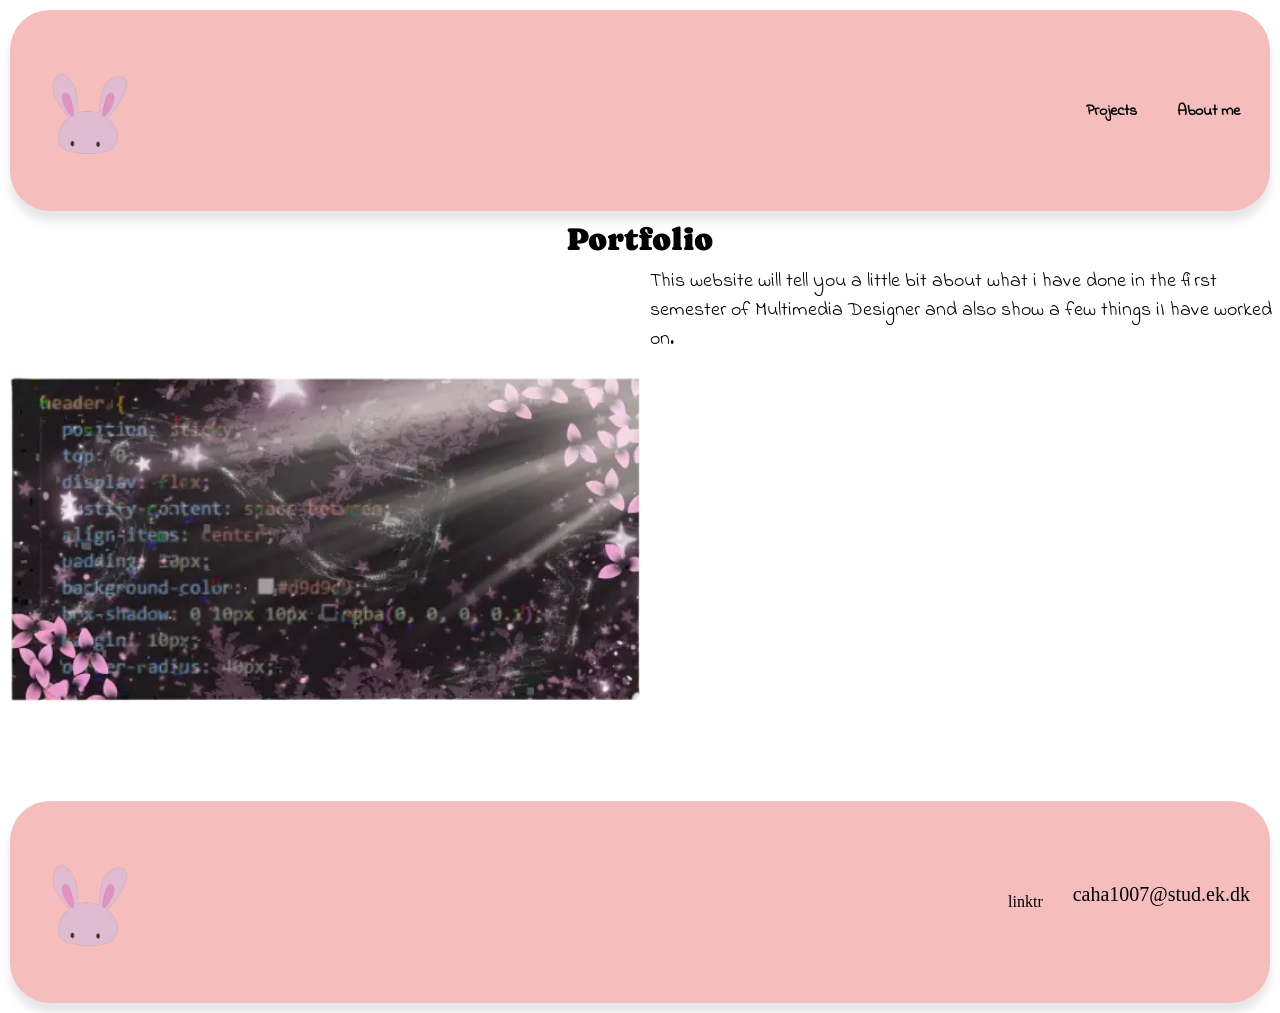
==== index.html @ 74f6bfef "hi" ====
<!doctype html>
<html lang="en">
  <head>
    <meta charset="UTF-8" />
    <meta name="viewport" content="width=device-width, initial-scale=1.0" />
    <meta name="robots" content="noindex" />
    <title>Portfolio</title>
    <link rel="stylesheet" href="general.css" />
    <link rel="stylesheet" href="color.css" />
    <link rel="stylesheet" href="media.css" />
    <link rel="stylesheet" href="fonts.css" />
    <!--google fonts-->
    <link rel="preconnect" href="https://fonts.googleapis.com" />
    <link rel="preconnect" href="https://fonts.gstatic.com" crossorigin />
    <link href="https://fonts.googleapis.com/css2?family=Calligraffitti&family=Caprasimo&family=Caudex&family=Indie+Flower&family=Pacifico&family=Yellowtail&display=swap" rel="stylesheet" />

    <link rel="apple-touch-icon" sizes="180x180" href="favico/apple-touch-icon.png" />
    <link rel="icon" type="image/png" sizes="32x32" href="favico/favicon-32x32.png" />
    <link rel="icon" type="image/png" sizes="16x16" href="favico/favicon-16x16.png" />
    <link rel="manifest" href="favico/site.webmanifest" />
  </head>

  <body>
    <header>
      <div class="logo">
        <a href="index.html" class="active"><img src="pics/Bunny.webp" alt="logo" /> </a>
      </div>
      <nav>
        <ul>
          <ul class="menu">
            <li class="project_link"><a href="projects.html">Projects</a></li>
            <li class="aboutme_link"><a href="aboutme.html">About me</a></li>
          </ul>
        </ul>
      </nav>
    </header>

    <main>
      <h1 class="h1_index">Portfolio</h1>
      <div class="grid_1-1">
        <img class="front_page_pic" src="pics/front_page/front_page_pic.webp" alt="front_page_pic" />

        <p>This website will tell you a little bit about what i have done in the first semester of Multimedia Designer and also show a few things iI have worked on.</p>
      </div>
    </main>
    <footer>
      <div class="logo">
        <a href="index.html"><img src="pics/Bunny.webp" alt="logo" /></a>
      </div>
      <nav>
        <ul>
          <ul class="menu">
            <li class="linktr"><a href="https://linktr.ee/plagueatdawn">linktr</a></li>
            <p class="mail">caha1007@stud.ek.dk</p>
          </ul>
        </ul>
      </nav>
    </footer>
    <script src="main.js"></script>
    <script src="burger.js"></script>
  </body>
</html>
---- general.css ----
/********* Reset ***********/
* {
  margin: 0;
  padding: 0;
  box-sizing: border-box;
}

img {
  width: 100%;
  height: auto;
  display: block;
  border-radius: 40px;
  gap: 10px;
  margin-inline: 10px;
  margin-block: 10px;
}

/********* Menu ***********/
* {
  margin: 0;
  padding: 0;
  box-sizing: border-box;
}

header {
  position: sticky;
  top: 0;
  display: flex;
  justify-content: space-between;
  align-items: center;
  padding: 20px;
  background-color: #f5bebc;
  box-shadow: 0 10px 10px rgba(0, 0, 0, 0.1);
  margin: 10px;
  border-radius: 40px;
}
.header {
  color: #503120;
  float: left;
}
.logo {
  width: 100px;
}

.menu {
  display: flex;
  list-style: none;
  margin: 0;
  padding: 0;
}

.menu li {
  margin-right: 20px;
}

.menu li:last-child {
  margin-right: 0;
}

.menu a {
  display: block;
  padding: 10px;
  color: #000000;
  text-decoration: none;
  transition: color 0.3s;
  text-align: end;
}

.menu a:hover {
  color: #558e55;
}
footer {
  position: sticky;
  top: 0;
  display: flex;
  justify-content: space-between;
  align-items: center;
  padding: 20px;
  background-color: #f5bebc;
  box-shadow: 0 10px 10px rgba(0, 0, 0, 0.1);
  margin: 10px;
  border-radius: 40px;
}

h1 {
  text-align: center;
  margin-block: 10px;
}

@media (max-width: 800px) {
  .menu {
    display: none;
  }
  .h1_index {
    text-align: center;
    margin-block: 10px;
  }
}
/********* Index ***********/

/********* Projects ***********/
[popover] {
  margin: auto;
}
[popover] img {
  max-width: 600px;
}

/********* ABout me ***********/
.grid-aboutme_1-1 {
  display: grid;
  grid-template-columns: 1fr 1fr;
  gap: 10px;
  margin-inline: 10px;
  margin-block: 10px;
}
---- media.css ----
@media (min-width: 1200px) {
  .g {
    display: grid;
    grid-template-columns: 1fr 1fr;
    gap: 20px;
  }
  /********* Index ***********/
  .grid_1-1 {
    display: grid;
    grid-template-columns: 1fr 1fr;
    gap: 20px;
  }
  /********* Projects ***********/

  /********* About me ***********/
}
---- fonts.css ----
/**** Index ****/
.h1_index {
  font-family: "Caprasimo", serif;
  font-weight: 400;
  font-style: normal;
}
h2 {
  font-family: "Caveat", cursive;
  font-optical-sizing: auto;
  font-weight: 400;
  font-style: normal;
}
p {
  font-family: "Indie Flower", cursive;
  font-weight: 500;
  font-style: normal;
  font-size: 20px;
}

.project_link {
  font-family: "Indie Flower", cursive;
  font-weight: 600;
  font-style: normal;
}

.aboutme_link {
  font-family: "Indie Flower", cursive;
  font-weight: 600;
  font-style: normal;
}

.linktr {
  font-family: "Calligraffitti", cursive;
  font-weight: 400;
  font-style: normal;
}
.mail {
  font-family: "Calligraffitti", cursive;
  font-weight: 400;
  font-style: normal;
}

/**** Projects ****/
.h1_projects {
  font-family: "Caprasimo", serif;
  font-weight: 400;
  font-style: normal;
}
/**** About me ****/
.h1_aboutme {
  font-family: "Caprasimo", serif;
  font-weight: 400;
  font-style: normal;
}
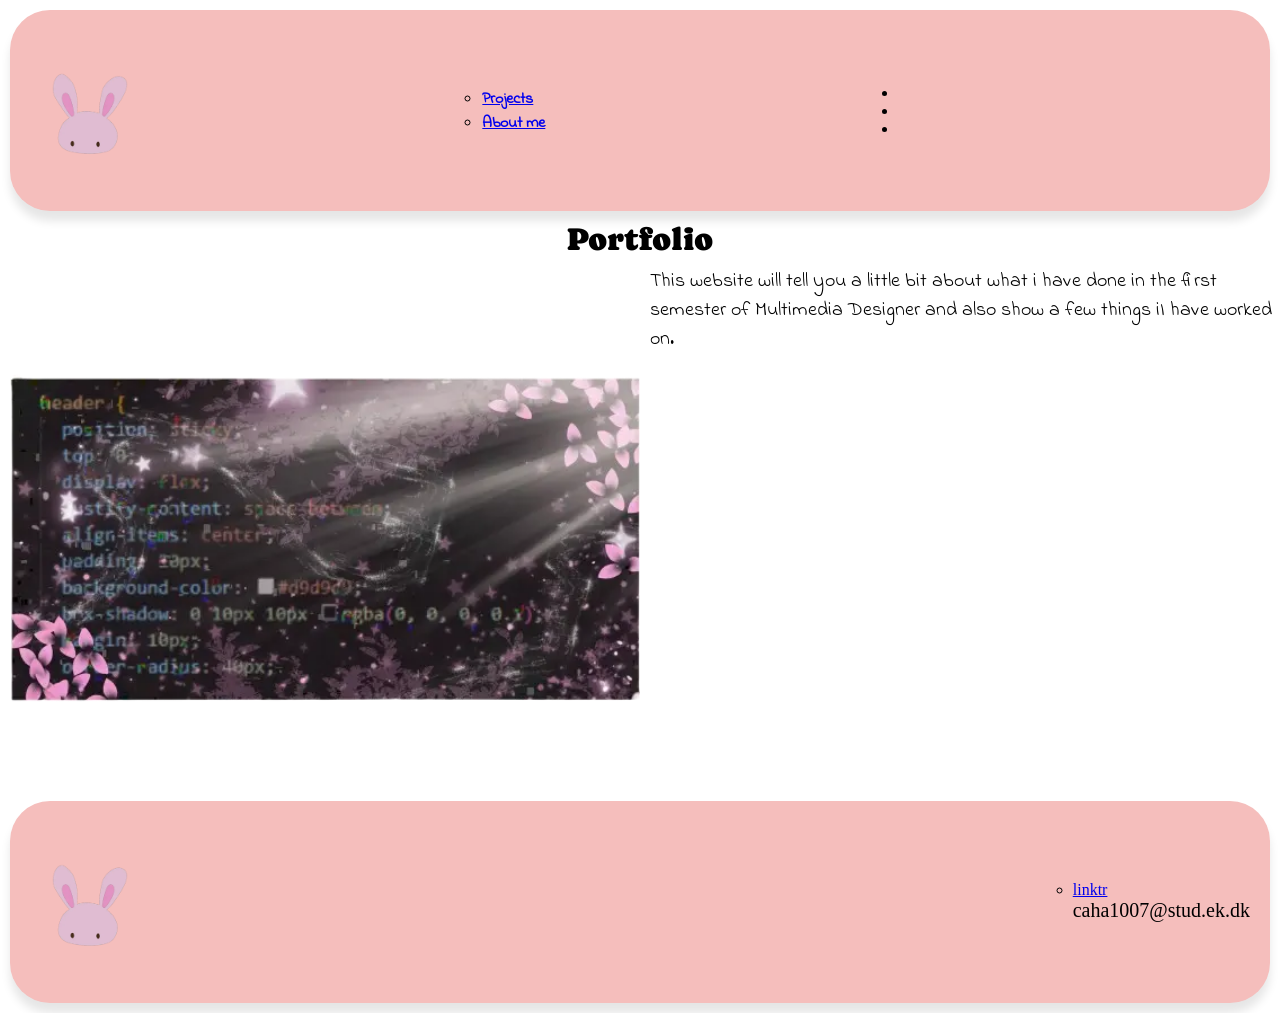
==== commit 8d321173: "start burger" ====
--- a/index.html
+++ b/index.html
@@ -33,6 +33,21 @@
           </ul>
         </ul>
       </nav>
+      <div class="off_screen_menu">
+        <ul>
+          <li></li>
+          <li></li>
+          <li></li>
+        </ul>
+      </div>
+
+      <nav>
+        <div class="ham_menu">
+          <span></span>
+          <span></span>
+          <span></span>
+        </div>
+      </nav>
     </header>
 
     <main>
--- a/general.css
+++ b/general.css
@@ -42,22 +42,22 @@
   width: 100px;
 }
 
-.menu {
+.menu_long {
   display: flex;
   list-style: none;
   margin: 0;
   padding: 0;
 }
 
-.menu li {
+.menu_long li {
   margin-right: 20px;
 }
 
-.menu li:last-child {
+.menu_long li:last-child {
   margin-right: 0;
 }
 
-.menu a {
+.menu_long a {
   display: block;
   padding: 10px;
   color: #000000;
@@ -66,8 +66,12 @@
   text-align: end;
 }
 
-.menu a:hover {
+.menu_long a:hover {
   color: #558e55;
+}
+
+.menu_short {
+  display: none;
 }
 footer {
   position: sticky;
@@ -87,15 +91,6 @@
   margin-block: 10px;
 }
 
-@media (max-width: 800px) {
-  .menu {
-    display: none;
-  }
-  .h1_index {
-    text-align: center;
-    margin-block: 10px;
-  }
-}
 /********* Index ***********/
 
 /********* Projects ***********/
@@ -114,3 +109,11 @@
   margin-inline: 10px;
   margin-block: 10px;
 }
+@media (max-width: 1200px) {
+  .menu_short {
+    display: block;
+  }
+  .menu_long {
+    display: none;
+  }
+}
--- a/media.css
+++ b/media.css
@@ -1,4 +1,4 @@
-@media (min-width: 1200px) {
+@media (min-width: 600px) {
   .g {
     display: grid;
     grid-template-columns: 1fr 1fr;
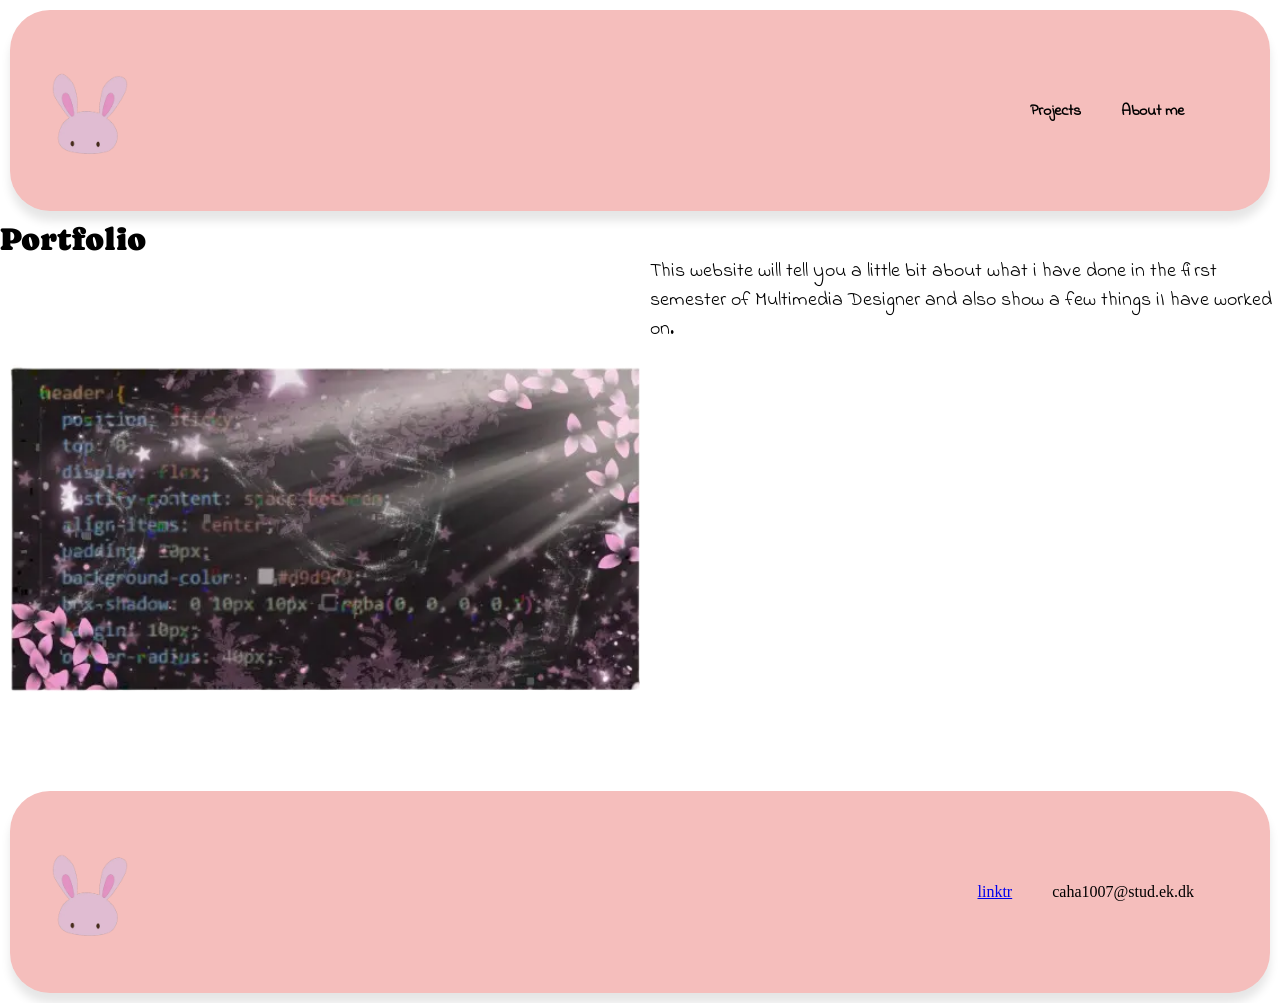
==== commit c8fcba9c: "header and footer all done plus burger and extra things related to that" ====
--- a/index.html
+++ b/index.html
@@ -5,10 +5,12 @@
     <meta name="viewport" content="width=device-width, initial-scale=1.0" />
     <meta name="robots" content="noindex" />
     <title>Portfolio</title>
+    <link rel="stylesheet" href="fonts.css" />
     <link rel="stylesheet" href="general.css" />
     <link rel="stylesheet" href="color.css" />
+    <link rel="stylesheet" href="burger.css" />
     <link rel="stylesheet" href="media.css" />
-    <link rel="stylesheet" href="fonts.css" />
+
     <!--google fonts-->
     <link rel="preconnect" href="https://fonts.googleapis.com" />
     <link rel="preconnect" href="https://fonts.gstatic.com" crossorigin />
@@ -25,23 +27,21 @@
       <div class="logo">
         <a href="index.html" class="active"><img src="pics/Bunny.webp" alt="logo" /> </a>
       </div>
-      <nav>
-        <ul>
-          <ul class="menu">
-            <li class="project_link"><a href="projects.html">Projects</a></li>
-            <li class="aboutme_link"><a href="aboutme.html">About me</a></li>
-          </ul>
+      <nav class="desktop">
+        <ul class="menu_long">
+          <li class="project_link"><a href="projects.html">Projects</a></li>
+          <li class="aboutme_link"><a href="aboutme.html">About me</a></li>
         </ul>
       </nav>
+
       <div class="off_screen_menu">
         <ul>
-          <li></li>
-          <li></li>
-          <li></li>
+          <li><a href="projects.html">Projects</a></li>
+          <li><a href="aboutme.html">About me</a></li>
         </ul>
       </div>
 
-      <nav>
+      <nav class="mobile_nav">
         <div class="ham_menu">
           <span></span>
           <span></span>
@@ -62,12 +62,10 @@
       <div class="logo">
         <a href="index.html"><img src="pics/Bunny.webp" alt="logo" /></a>
       </div>
-      <nav>
-        <ul>
-          <ul class="menu">
-            <li class="linktr"><a href="https://linktr.ee/plagueatdawn">linktr</a></li>
-            <p class="mail">caha1007@stud.ek.dk</p>
-          </ul>
+      <nav class="footer_nav">
+        <ul class="footer_menu">
+          <li><a href="https://linktr.ee/plagueatdawn">linktr</a></li>
+          <li class="mail">caha1007@stud.ek.dk</li>
         </ul>
       </nav>
     </footer>
--- a/general.css
+++ b/general.css
@@ -16,6 +16,7 @@
 }
 
 /********* Menu ***********/
+
 * {
   margin: 0;
   padding: 0;
@@ -33,11 +34,21 @@
   box-shadow: 0 10px 10px rgba(0, 0, 0, 0.1);
   margin: 10px;
   border-radius: 40px;
+  z-index: 1000;
 }
-.header {
-  color: #503120;
-  float: left;
+
+.logo {
+  width: 100px;
 }
+.desktop {
+  margin-left: auto;
+  margin-right: 40px;
+}
+
+.mobile_nav {
+  display: none;
+}
+
 .logo {
   width: 100px;
 }
@@ -63,16 +74,12 @@
   color: #000000;
   text-decoration: none;
   transition: color 0.3s;
-  text-align: end;
 }
 
 .menu_long a:hover {
-  color: #558e55;
+  color: #503120;
 }
 
-.menu_short {
-  display: none;
-}
 footer {
   position: sticky;
   top: 0;
@@ -85,12 +92,34 @@
   margin: 10px;
   border-radius: 40px;
 }
-
-h1 {
-  text-align: center;
-  margin-block: 10px;
+.footer_nav {
+  margin-left: auto;
+  margin-right: 40px;
 }
 
+.footer_menu {
+  display: flex;
+  list-style: none;
+  gap: 40px;
+  align-items: center;
+}
+
+@media (max-width: 800px) {
+  .menu_long {
+    display: none;
+  }
+
+  .footer_menu {
+    flex-direction: column;
+    gap: 10px;
+    align-items: center;
+  }
+
+  .h1_index {
+    text-align: center;
+    margin-block: 10px;
+  }
+}
 /********* Index ***********/
 
 /********* Projects ***********/
@@ -109,11 +138,3 @@
   margin-inline: 10px;
   margin-block: 10px;
 }
-@media (max-width: 1200px) {
-  .menu_short {
-    display: block;
-  }
-  .menu_long {
-    display: none;
-  }
-}
--- a/burger.css
+++ b/burger.css
@@ -0,0 +1,102 @@
+.off_screen_menu {
+  background-color: #f5bebc;
+  height: 100vh;
+  width: 100%;
+  max-width: 450px;
+  position: fixed;
+  top: 0;
+  right: -450px;
+  display: flex;
+  flex-direction: column;
+  justify-content: center;
+  align-items: center;
+  transition: 0.3s ease;
+  z-index: 999;
+}
+
+.off_screen_menu.active {
+  right: 0;
+}
+
+.off_screen_menu ul {
+  list-style: none;
+  padding: 0;
+  margin: 0;
+}
+
+.off_screen_menu li {
+  margin: 20px 0;
+}
+
+.off_screen_menu a {
+  text-decoration: none;
+  color: #503120;
+  font-size: 1.5rem;
+}
+
+nav {
+  padding: 1rem;
+  display: flex;
+  background-color: #f5bebc;
+}
+
+.ham_menu {
+  height: 50px;
+  width: 50px;
+  margin-left: auto;
+  position: relative;
+  display: none;
+  z-index: 1001;
+}
+
+.ham_menu span {
+  height: 5px;
+  width: 100%;
+  background-color: #503120;
+  border-radius: 25px;
+  position: absolute;
+  top: 50%;
+  left: 50%;
+  transform: translate(-50%, -50%);
+  transition: 0.3s ease;
+}
+
+.ham_menu span:nth-child(1) {
+  top: 25%;
+}
+.ham_menu span:nth-child(3) {
+  top: 75%;
+}
+
+.ham_menu.active span:nth-child(2) {
+  opacity: 0;
+}
+
+.ham_menu.active span:nth-child(1) {
+  top: 50%;
+  transform: translate(-50%, -50%) rotate(-45deg);
+}
+
+.ham_menu.active span:nth-child(3) {
+  top: 50%;
+  transform: translate(-50%, -50%) rotate(45deg);
+}
+.mobile_nav {
+  margin-left: auto;
+  position: relative;
+  z-index: 1001;
+}
+@media (max-width: 800px) {
+  .desktop {
+    display: none;
+  }
+
+  .mobile_nav {
+    display: flex;
+    margin-left: auto;
+  }
+
+  .ham_menu {
+    display: block;
+  }
+}
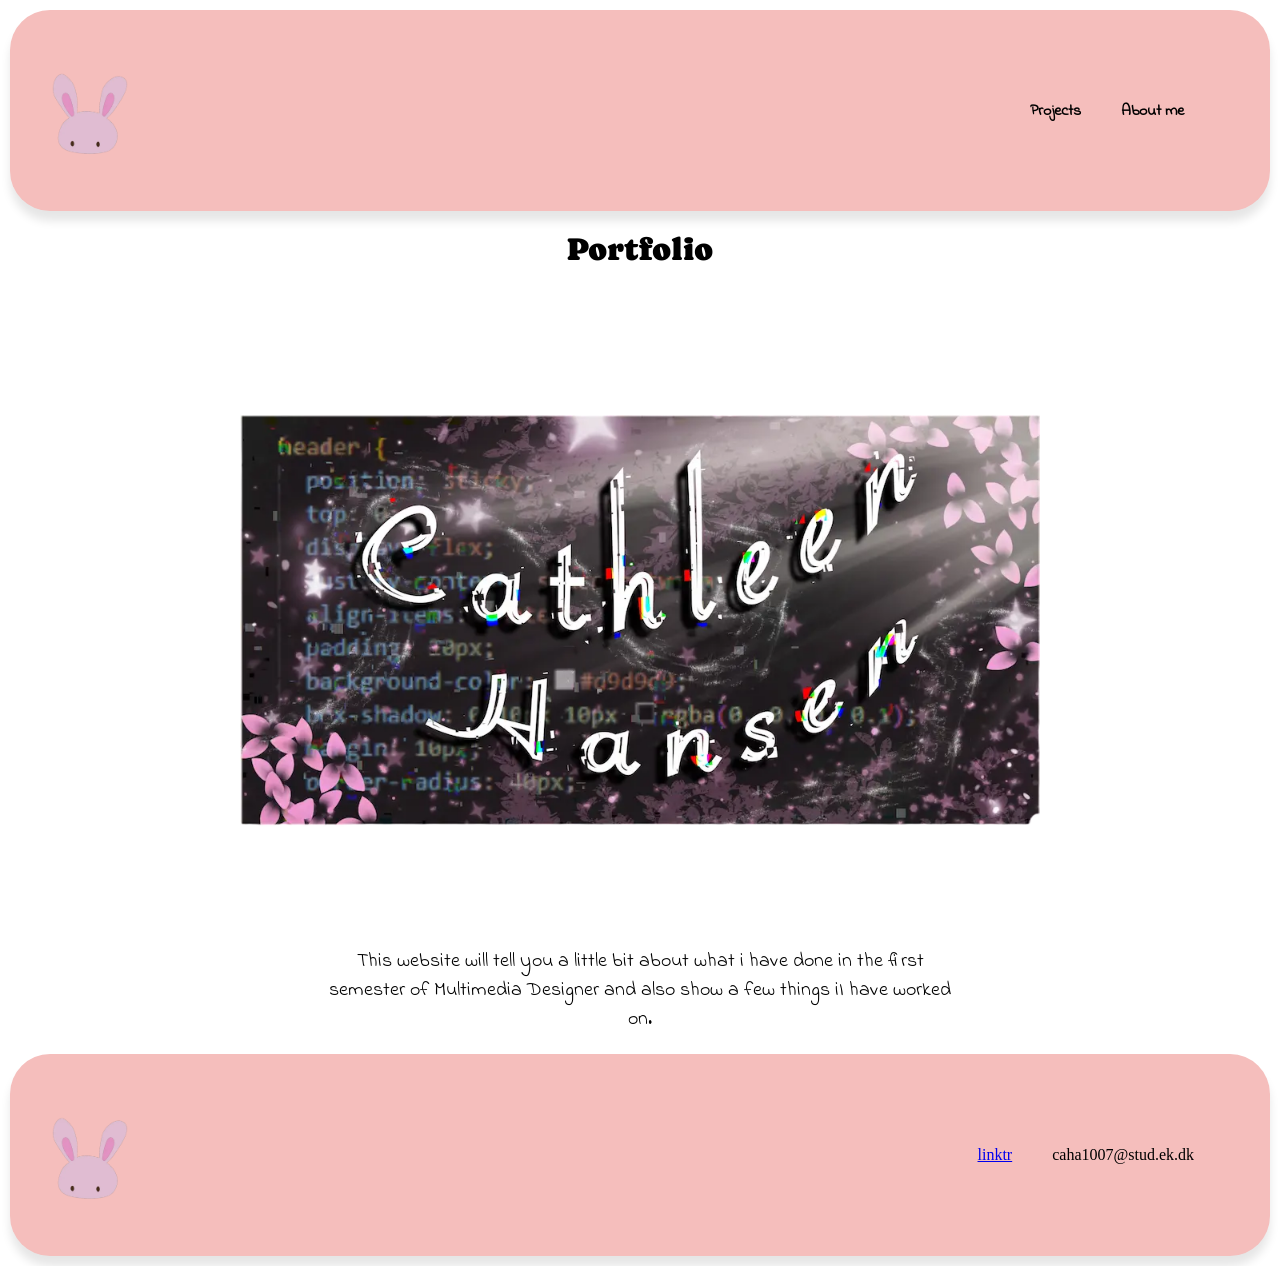
==== commit 9febc7ce: "everything done on front page" ====
--- a/index.html
+++ b/index.html
@@ -9,6 +9,7 @@
     <link rel="stylesheet" href="general.css" />
     <link rel="stylesheet" href="color.css" />
     <link rel="stylesheet" href="burger.css" />
+    <link rel="stylesheet" href="index.css" />
     <link rel="stylesheet" href="media.css" />
 
     <!--google fonts-->
@@ -53,7 +54,7 @@
     <main>
       <h1 class="h1_index">Portfolio</h1>
       <div class="grid_1-1">
-        <img class="front_page_pic" src="pics/front_page/front_page_pic.webp" alt="front_page_pic" />
+        <img class="front_page_pic" src="pics/front_page/front_page_final.webp" alt="front_page_final" />
 
         <p>This website will tell you a little bit about what i have done in the first semester of Multimedia Designer and also show a few things iI have worked on.</p>
       </div>
--- a/general.css
+++ b/general.css
@@ -114,22 +114,7 @@
     gap: 10px;
     align-items: center;
   }
-
-  .h1_index {
-    text-align: center;
-    margin-block: 10px;
-  }
 }
-/********* Index ***********/
-
-/********* Projects ***********/
-[popover] {
-  margin: auto;
-}
-[popover] img {
-  max-width: 600px;
-}
-
 /********* ABout me ***********/
 .grid-aboutme_1-1 {
   display: grid;
--- a/index.css
+++ b/index.css
@@ -0,0 +1,37 @@
+.h1_index {
+  text-align: center;
+  margin: 20px 0;
+}
+
+.front_page_pic {
+  width: 75%;
+  margin: 20px auto;
+  max-width: 800px;
+}
+
+.grid_1-1 p {
+  width: 50%;
+  margin: 20px auto;
+  text-align: center;
+}
+
+@media (max-width: 800px) {
+  .h1_index {
+    text-align: center;
+    margin-block: 10px;
+  }
+
+  .grid_1-1 {
+    display: block;
+  }
+
+  .front_page_pic {
+    width: 90%;
+    margin: 20px auto;
+  }
+
+  .grid_1-1 p {
+    width: 90%;
+    margin: 20px auto;
+  }
+}
--- a/media.css
+++ b/media.css
@@ -1,11 +1,5 @@
 @media (min-width: 600px) {
   .g {
-    display: grid;
-    grid-template-columns: 1fr 1fr;
-    gap: 20px;
-  }
-  /********* Index ***********/
-  .grid_1-1 {
     display: grid;
     grid-template-columns: 1fr 1fr;
     gap: 20px;
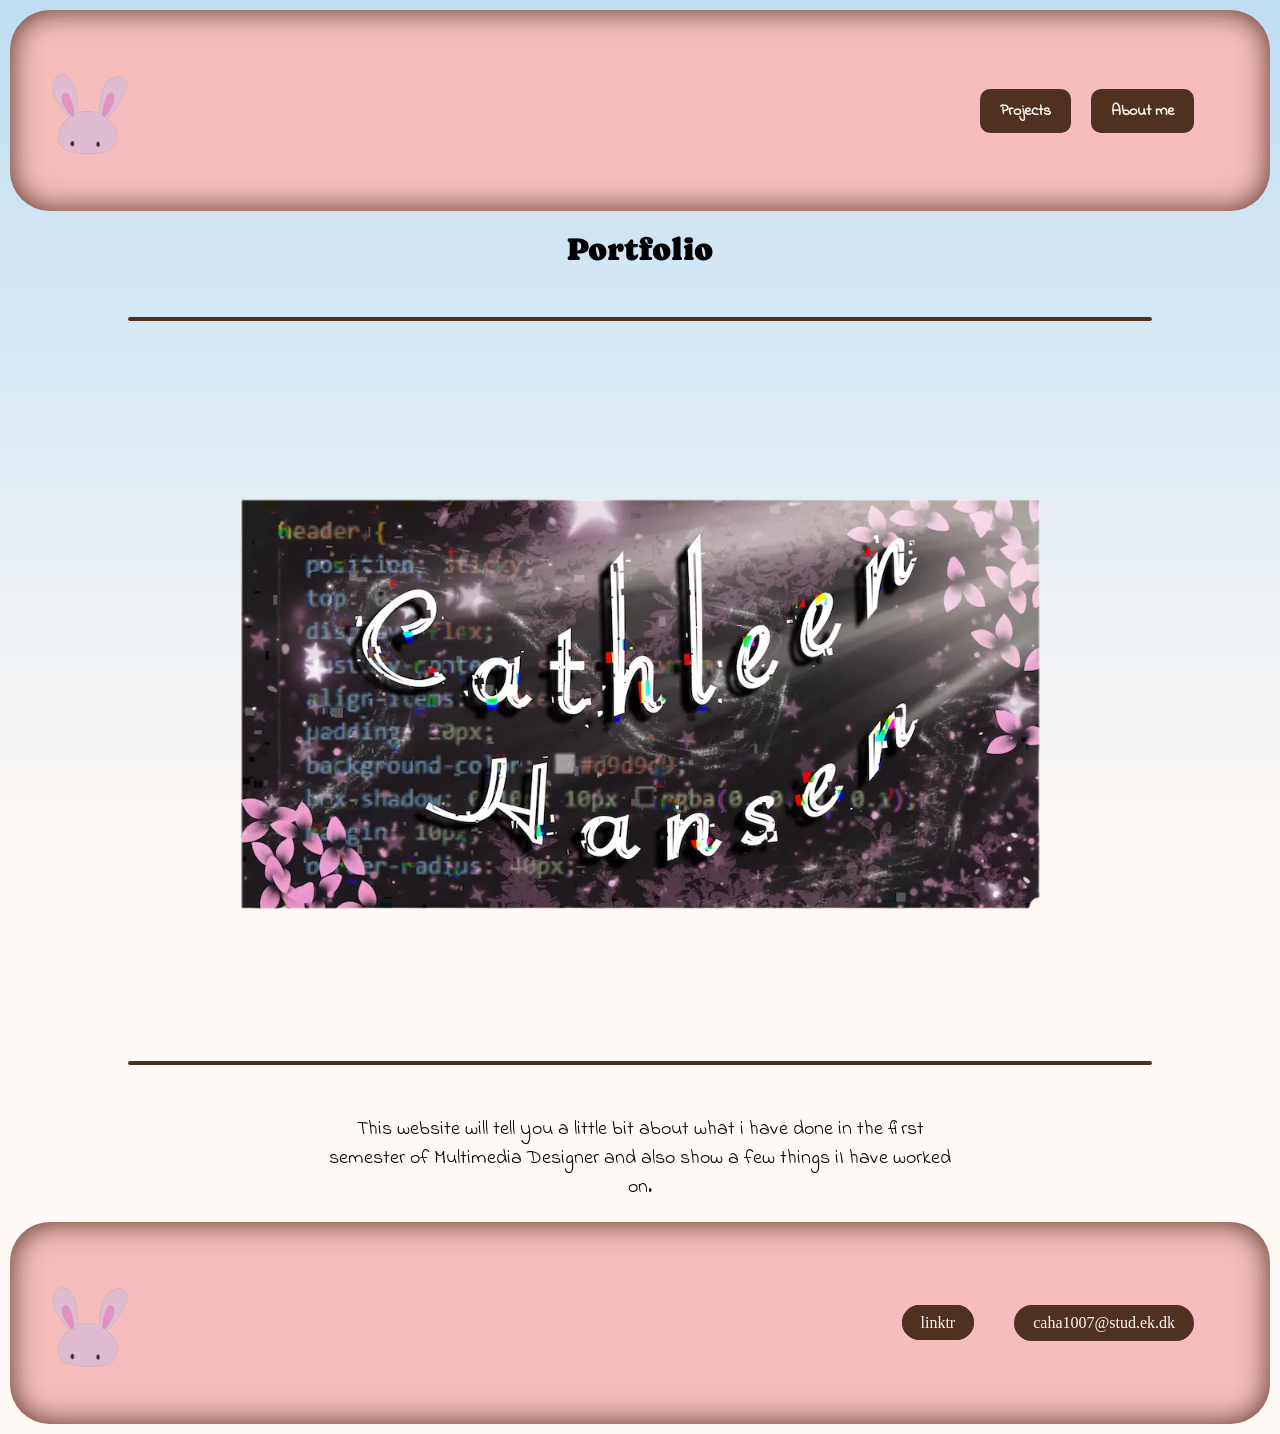
==== commit 478ef2fe: "all colors and extra done" ====
--- a/index.html
+++ b/index.html
@@ -11,6 +11,7 @@
     <link rel="stylesheet" href="burger.css" />
     <link rel="stylesheet" href="index.css" />
     <link rel="stylesheet" href="media.css" />
+    <meta name="robots" content="noindex" />
 
     <!--google fonts-->
     <link rel="preconnect" href="https://fonts.googleapis.com" />
@@ -53,9 +54,12 @@
 
     <main>
       <h1 class="h1_index">Portfolio</h1>
+
+      <div class="section_line"></div>
+
       <div class="grid_1-1">
         <img class="front_page_pic" src="pics/front_page/front_page_final.webp" alt="front_page_final" />
-
+        <div class="section_line"></div>
         <p>This website will tell you a little bit about what i have done in the first semester of Multimedia Designer and also show a few things iI have worked on.</p>
       </div>
     </main>
@@ -65,7 +69,9 @@
       </div>
       <nav class="footer_nav">
         <ul class="footer_menu">
-          <li><a href="https://linktr.ee/plagueatdawn">linktr</a></li>
+          <li class="linktr">
+            <a href="https://linktr.ee/plagueatdawn">linktr</a>
+          </li>
           <li class="mail">caha1007@stud.ek.dk</li>
         </ul>
       </nav>
--- a/general.css
+++ b/general.css
@@ -103,6 +103,10 @@
   gap: 40px;
   align-items: center;
 }
+.footer_menu a {
+  text-decoration: none;
+  color: black;
+}
 
 @media (max-width: 800px) {
   .menu_long {
@@ -116,10 +120,3 @@
   }
 }
 /********* ABout me ***********/
-.grid-aboutme_1-1 {
-  display: grid;
-  grid-template-columns: 1fr 1fr;
-  gap: 10px;
-  margin-inline: 10px;
-  margin-block: 10px;
-}
--- a/color.css
+++ b/color.css
@@ -0,0 +1,126 @@
+/*** front page **/
+.section_line {
+  width: 80%;
+  height: 4px;
+  background-color: #503120;
+  margin: 50px auto;
+  border-radius: 999px;
+}
+/*** projects **/
+.left_image {
+  background-color: #503120;
+  padding: 30px;
+  border-radius: 40px;
+  color: #fff9f5;
+}
+
+.left_image h2,
+.left_image p {
+  color: #fff9f5;
+}
+
+.right_image {
+  background-color: transparent;
+}
+
+[popover] h2,
+[popover] p,
+[popover] button {
+  color: black;
+}
+/*** About Me ***/
+
+.about_intro {
+  background-color: #503120;
+  padding: 30px;
+  border-radius: 40px;
+  margin: 20px 0;
+}
+
+.about_intro h2,
+.about_intro p {
+  color: #fff9f5;
+}
+
+.about_programs {
+  margin: 20px 0;
+}
+
+.programs {
+  background-color: #503120;
+  padding: 30px;
+  border-radius: 40px;
+}
+/*** everything else **/
+html,
+body {
+  min-height: 100vh;
+  background: linear-gradient(to bottom, #bfdef3 0%, #fff9f5 60%);
+}
+
+.menu_long a {
+  display: block;
+  padding: 10px 20px;
+  color: #fff9f5;
+  text-decoration: none;
+  background-color: #503120;
+  border-radius: 10px;
+  transition: color 0.3s;
+}
+.menu_long a:hover {
+  background-color: #f5bebc;
+  color: #503120;
+  border: 3px solid #503120;
+}
+
+.footer_menu a {
+  background-color: #503120;
+  color: #fff9f5;
+  text-decoration: none;
+  padding: 6px 16px;
+  border: 3px solid #503120;
+  border-radius: 1000px;
+}
+
+.footer_menu a:hover {
+  background-color: #f5bebc;
+  color: #503120;
+  border: 3px solid #503120;
+}
+
+header,
+footer {
+  background-color: #f5bebc;
+  box-shadow: inset 0 0 30px #503120;
+}
+.mail {
+  background-color: #503120;
+  color: #fff9f5;
+  padding: 6px 16px;
+  border: 3px solid #503120;
+  border-radius: 1000px;
+}
+
+.off_screen_menu ul {
+  display: flex;
+  flex-direction: column;
+  align-items: center;
+  gap: 20px;
+  list-style: none;
+}
+
+.off_screen_menu a,
+.off_screen_menu a:visited,
+.off_screen_menu a:hover,
+.off_screen_menu a:active {
+  background-color: #503120;
+  color: #fff9f5;
+  text-decoration: none;
+  padding: 8px 16px;
+  border-radius: 10px;
+  display: inline-block;
+}
+.off_screen_menu {
+  background-color: #f5bebc;
+  box-shadow: inset 0 0 30px #503120;
+}
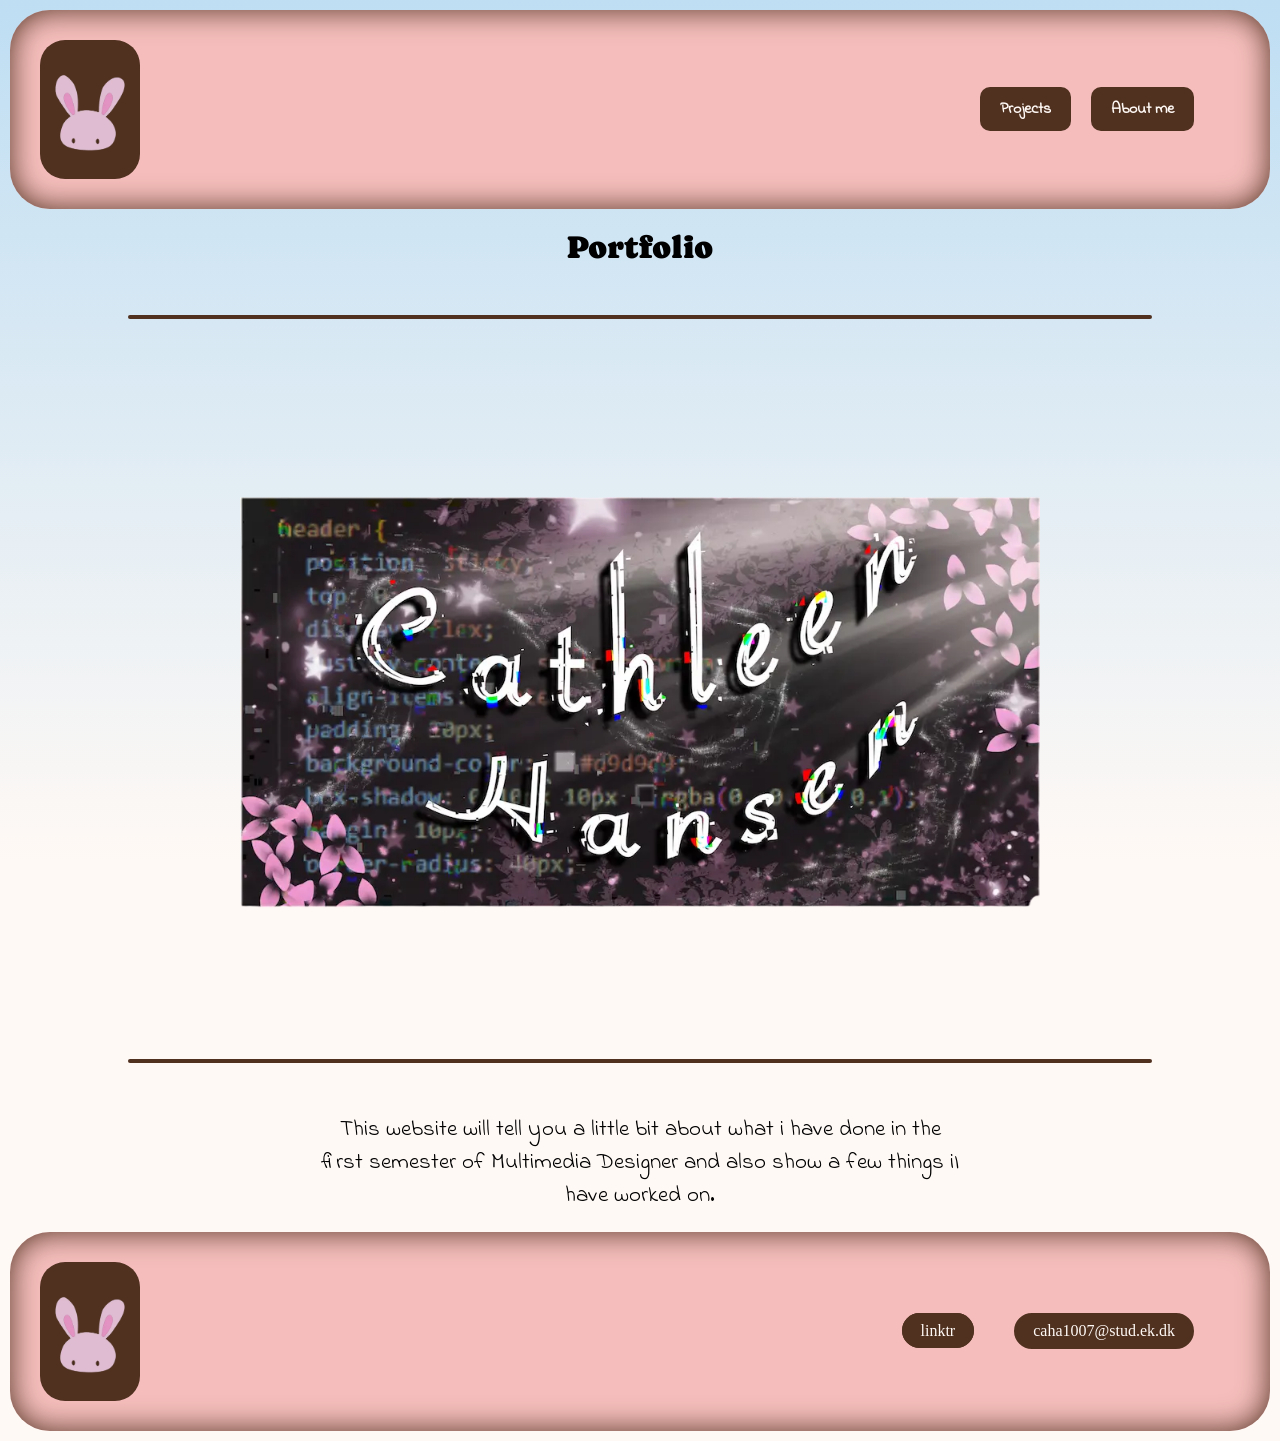
==== commit f93e16d0: "i did more than i wanted" ====
--- a/index.html
+++ b/index.html
@@ -58,7 +58,10 @@
       <div class="section_line"></div>
 
       <div class="grid_1-1">
-        <img class="front_page_pic" src="pics/front_page/front_page_final.webp" alt="front_page_final" />
+        <div class="front_page_image">
+          <img class="front_page_pic" src="pics/front_page/front_page_final.webp" alt="front_page_final" />
+        </div>
+
         <div class="section_line"></div>
         <p>This website will tell you a little bit about what i have done in the first semester of Multimedia Designer and also show a few things iI have worked on.</p>
       </div>
@@ -70,13 +73,13 @@
       <nav class="footer_nav">
         <ul class="footer_menu">
           <li class="linktr">
-            <a href="https://linktr.ee/plagueatdawn">linktr</a>
+            <a href="https://linktr.ee/plagueatdawn" target="_blank" rel="noopener noreferrer">linktr</a>
           </li>
           <li class="mail">caha1007@stud.ek.dk</li>
         </ul>
       </nav>
     </footer>
-    <script src="main.js"></script>
+
     <script src="burger.js"></script>
   </body>
 </html>
--- a/fonts.css
+++ b/fonts.css
@@ -14,7 +14,7 @@
   font-family: "Indie Flower", cursive;
   font-weight: 500;
   font-style: normal;
-  font-size: 20px;
+  font-size: 23px;
 }
 
 .project_link {
--- a/general.css
+++ b/general.css
@@ -40,6 +40,13 @@
 .logo {
   width: 100px;
 }
+
+.logo img {
+  background-color: #503120;
+  border-radius: 25px;
+  padding: 3px;
+}
+
 .desktop {
   margin-left: auto;
   margin-right: 40px;
